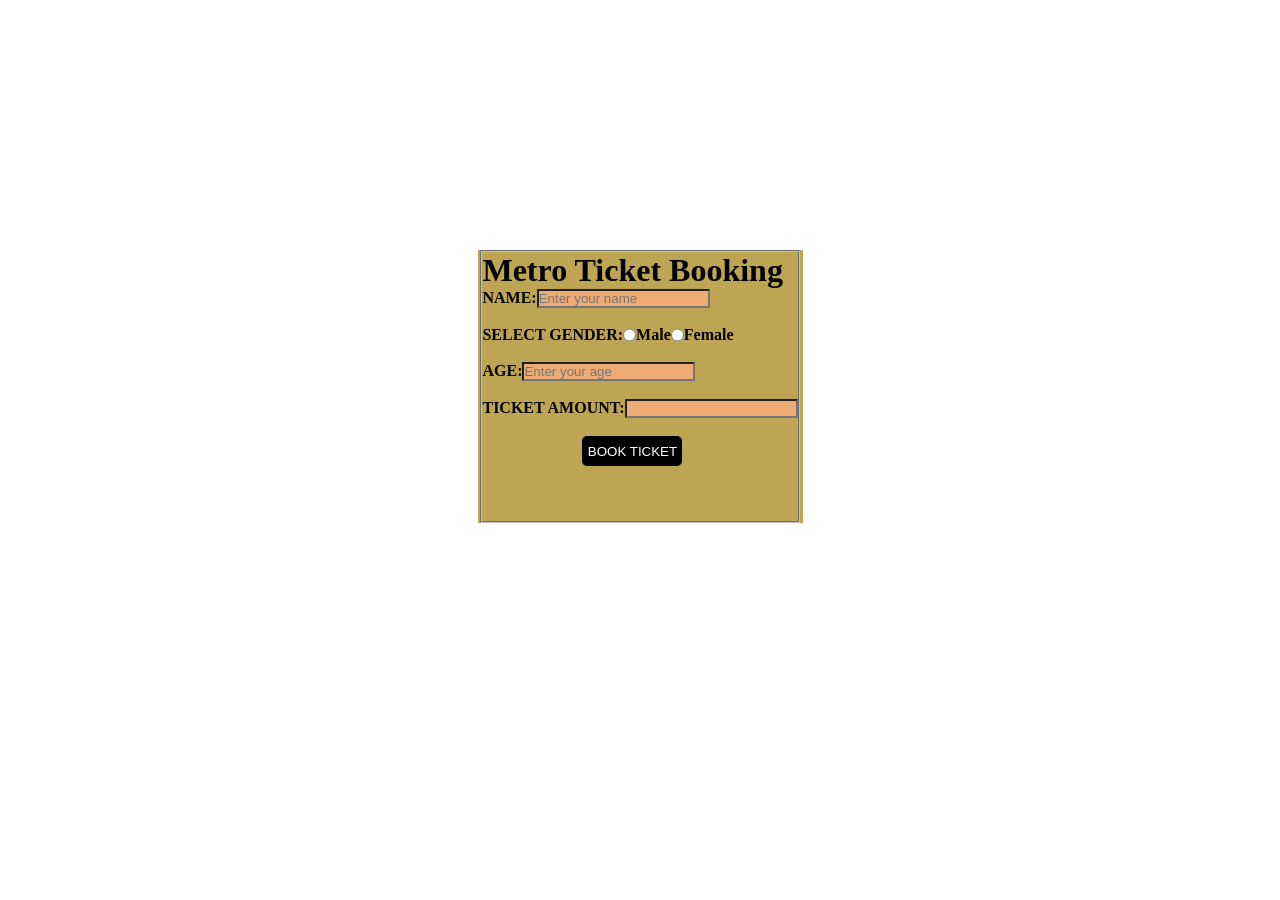
==== index.html @ a7900df8 "final" ====
<!DOCTYPE html>
<!DOCTYPE html>
<html lang="en">
<head>
    <link rel="stylesheet" href="metrotickiting.css">
    <title>Metro Ticket</title>
</head>
<body>

        
    <form id="ticketForm" onsubmit="return bookTicket()">
        <div class="legend">
      <fieldset>
           <h1>Metro Ticket Booking</h1>
    <div class="form">
        <div class="name">
            <label for="name">name: </label>
            <input type="text" id="userName" placeholder="Enter your name" required>
        </div><br>
        
        <div class="gender">
            SELECT GENDER: <br>
            <input type="radio" name="gender" id="male" oninput="calculateTicket()" required>Male
            <input type="radio" name="gender" id="female" oninput="calculateTicket()">Female
        </div><br>
        
        <div class="age">Age:
            <input type="number" id="userAge" placeholder="Enter your age" oninput="calculateTicket()" required>
        </div><br>

        <div class="ticket">Ticket amount:
            <input type="text" id="display" readonly>
        </div>
<br>
        <button onclick="bookticket()"> book ticket</button>
    </div>
</fieldset>
</div>
</form>



<script>
    function calculateTicket() {
        let ticketAmount = 1000;
        let userAge = parseInt(document.getElementById('userAge').value);
        let gender = document.querySelector('input[name="gender"]:checked');

        let ticket;

        if (userAge <= 5) {
            ticket = ticketAmount - (100 / 100 * 1000);
        } else if (gender && gender.id === 'female' || userAge <= 8) {
            ticket = ticketAmount - (50 / 100 * 1000);
        } else if (userAge >= 65) {
            ticket = ticketAmount - (30 / 100 * 1000);
        } else {
            ticket = ticketAmount;
        }

        document.getElementById('display').value = ticket;
    }
    function bookTicket() {
        let userName = document.getElementById('userName').value;
        let ticketAmount = document.getElementById('display').value;

        if (userName && ticketAmount) {
            alert(`Ticket booked for ${userName}!`);
        } else {
            alert('Please fill in all the details and calculate the ticket amount before booking.');
        }
    }
</script>

</body>

</html>
---- metrotickiting.css ----
*{
    margin: 0;
    padding: 0;
}
body{
        width: 100%;
        height: 100%;
    display: flex;
    justify-content: center;
    flex-direction:row;
    align-items: center;
height: 100vh;
background-image: url(https://images.unsplash.com/photo-1514241516423-6c0a5e031aa2?q=80&w=1000&auto=format&fit=crop&ixlib=rb-4.0.3&ixid=M3wxMjA3fDB8MHxzZWFyY2h8M3x8c3VucmlzZXxlbnwwfHwwfHx8MA%3D%3D);
background-size: 100% 100%;
background-repeat:no-repeat;
background-attachment: fixed;
}

.legend{
    display: flex;
   width: 350px;
    background-color: rgba(174, 143, 41, 0.795);
    justify-content: center;
    height: 273px;


    
}
#userName{

    background-color: rgba(255, 174, 127, 0.756);
}
#userAge{
    background-color: rgba(255, 174, 127, 0.756);   
}
#display{
    background-color: rgba(255, 174, 127, 0.756);
}
button{
    background-color: black;
    color: white;
    text-transform: uppercase;
    height: 30px;
    width: 100px;
    border: none;
    border-radius: 5px;
    cursor: pointer;
     margin-left: 100px;
    
}
.name{
    display: flex;
    font-weight: 700;
    text-transform: uppercase;
    font-size: medium;
}
.gender{
    display: flex;
    font-weight: 700;
    
}
.age{
    display: flex;
    font-weight: 700;
    text-transform: uppercase;
}
.ticket{
    display: flex;
    font-weight: 700;
    text-transform: uppercase;
}
#ticketForm{
width: 325px;
display: flex;
justify-content: center;
flex-direction: row;
align-content: center;
height: 400px;
}
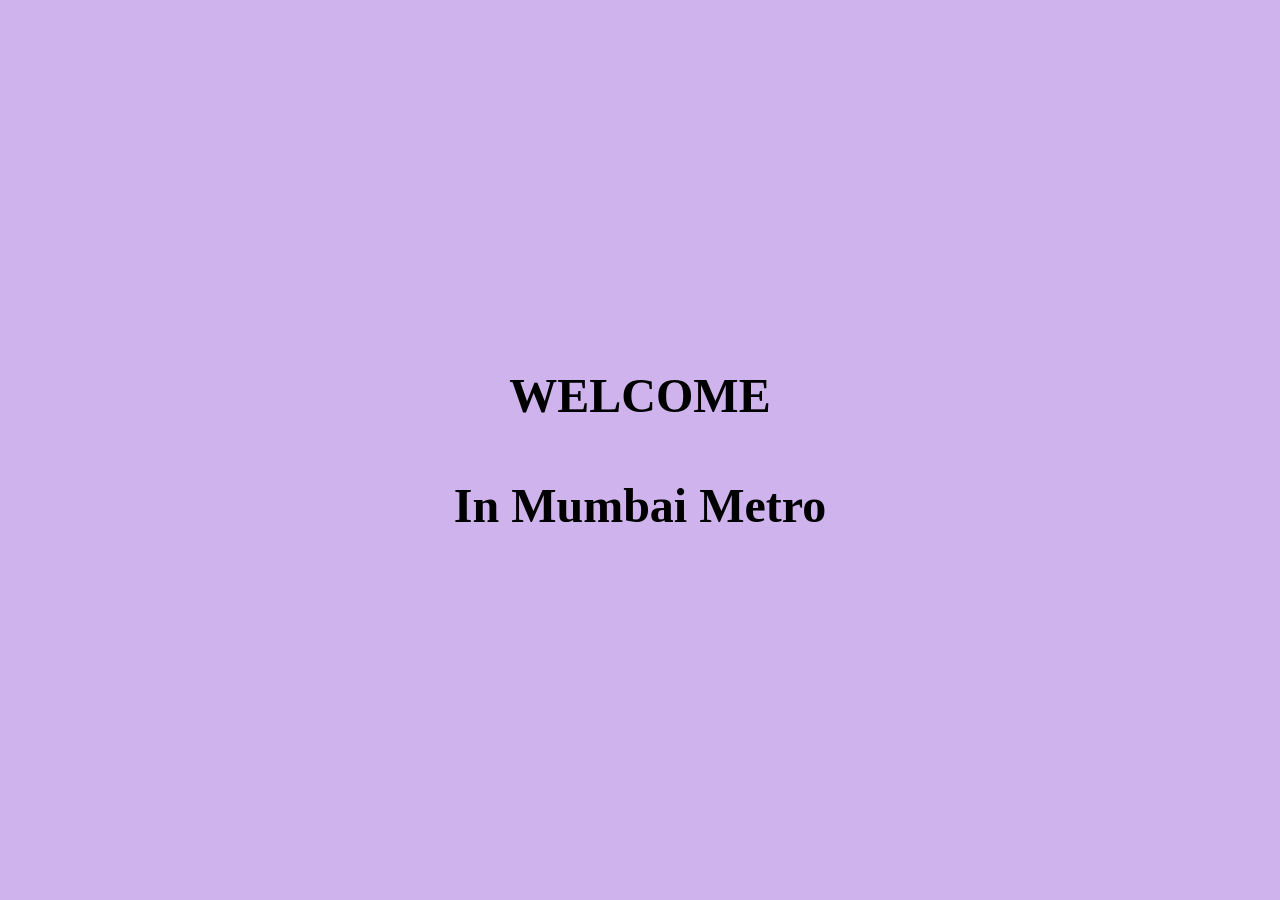
==== commit e716c925: "add page" ====
--- a/index.html
+++ b/index.html
@@ -1,80 +1,16 @@
-<!DOCTYPE html>
 <!DOCTYPE html>
 <html lang="en">
 <head>
+    <meta charset="UTF-8">
+    <meta name="viewport" content="width=device-width, initial-scale=1.0">
+    <title>welcome metro</title>
     <link rel="stylesheet" href="metrotickiting.css">
-    <title>Metro Ticket</title>
 </head>
 <body>
-
-        
-    <form id="ticketForm" onsubmit="return bookTicket()">
-        <div class="legend">
-      <fieldset>
-           <h1>Metro Ticket Booking</h1>
-    <div class="form">
-        <div class="name">
-            <label for="name">name: </label>
-            <input type="text" id="userName" placeholder="Enter your name" required>
-        </div><br>
-        
-        <div class="gender">
-            SELECT GENDER: <br>
-            <input type="radio" name="gender" id="male" oninput="calculateTicket()" required>Male
-            <input type="radio" name="gender" id="female" oninput="calculateTicket()">Female
-        </div><br>
-        
-        <div class="age">Age:
-            <input type="number" id="userAge" placeholder="Enter your age" oninput="calculateTicket()" required>
-        </div><br>
-
-        <div class="ticket">Ticket amount:
-            <input type="text" id="display" readonly>
-        </div>
-<br>
-        <button onclick="bookticket()"> book ticket</button>
+    <div class="splash_screen">
+        <h1>WELCOME <br><br>
+        In Mumbai Metro </h1>
     </div>
-</fieldset>
-</div>
-</form>
-
-
-
-<script>
-    function calculateTicket() {
-        let ticketAmount = 1000;
-        let userAge = parseInt(document.getElementById('userAge').value);
-        let gender = document.querySelector('input[name="gender"]:checked');
-
-        let ticket;
-
-        if (userAge <= 5) {
-            ticket = ticketAmount - (100 / 100 * 1000);
-        } else if (gender && gender.id === 'female' || userAge <= 8) {
-            ticket = ticketAmount - (50 / 100 * 1000);
-        } else if (userAge >= 65) {
-            ticket = ticketAmount - (30 / 100 * 1000);
-        } else {
-            ticket = ticketAmount;
-        }
-
-        document.getElementById('display').value = ticket;
-    }
-    function bookTicket() {
-        let userName = document.getElementById('userName').value;
-        let ticketAmount = document.getElementById('display').value;
-
-        if (userName && ticketAmount) {
-            alert(`Ticket booked for ${userName}!`);
-        } else {
-            alert('Please fill in all the details and calculate the ticket amount before booking.');
-        }
-    }
-</script>
-
+    <script src="splash.js"></script>
 </body>
-
-</html>
-
-
-
+</html>
--- a/metrotickiting.css
+++ b/metrotickiting.css
@@ -78,4 +78,20 @@
 height: 400px;
 }
 
+.splash_screen {
+    position: fixed;
+    top: 0;
+    left: 0;
+    width: 100%;
+    height: 100%;
+    background-color: hsla(270, 59%, 51%, 0.379); /* Set the background color for the splash screen */
+    display: flex;
+    justify-content: center;
+    align-items: center;
+    z-index: 1000; ; /* Text color */
+}
+.splash_screen h1{
+    font-size: 3em; /* Adjust the font size as needed */
+    text-align: center;
+}
 
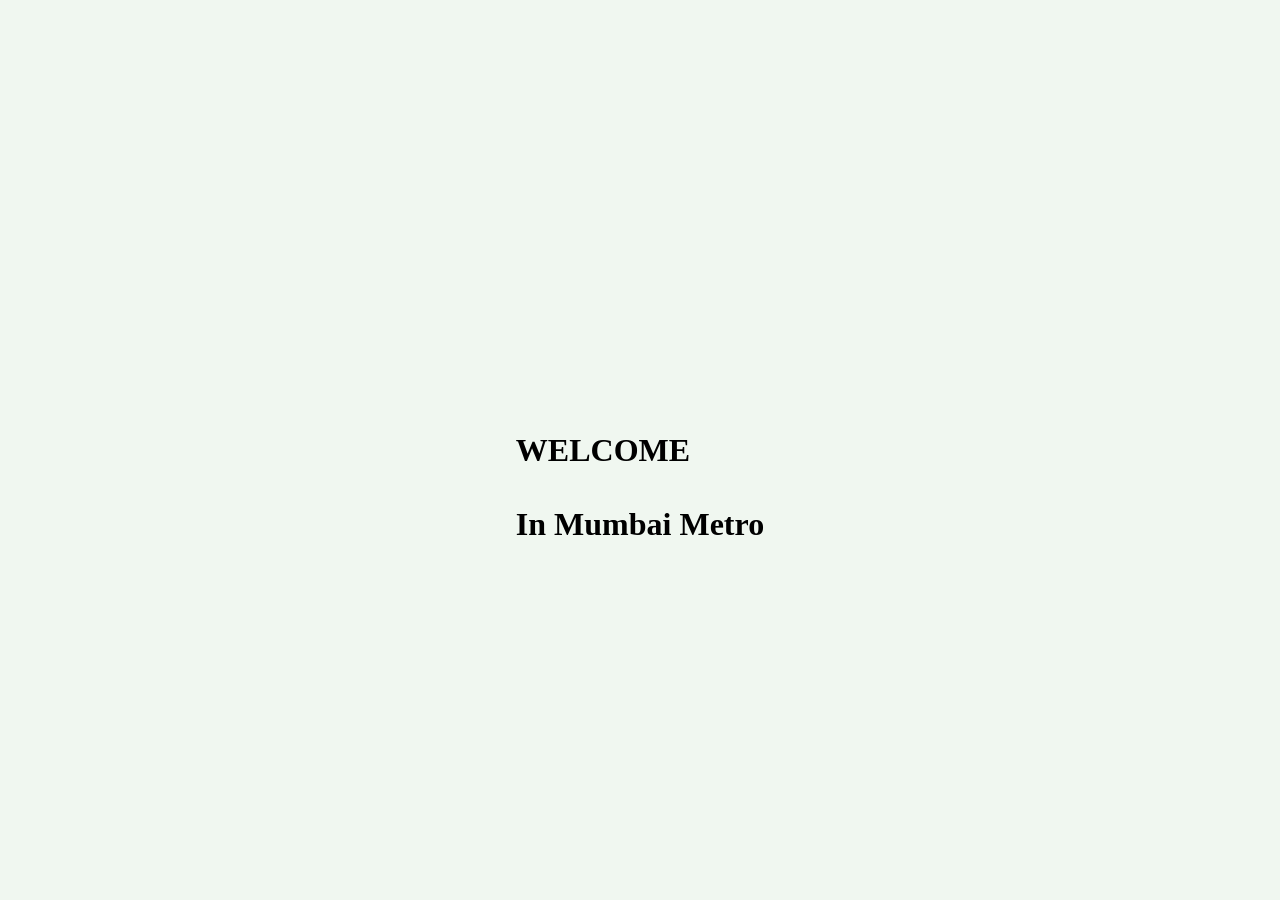
==== commit 9e4a43c8: "new" ====
--- a/index.html
+++ b/index.html
@@ -4,11 +4,13 @@
     <meta charset="UTF-8">
     <meta name="viewport" content="width=device-width, initial-scale=1.0">
     <title>welcome metro</title>
-    <link rel="stylesheet" href="metrotickiting.css">
+    <link rel="stylesheet" href="splash.css">
 </head>
 <body>
     <div class="splash_screen">
-        <h1>WELCOME <br><br>
+        <h1>
+            <img src="https://png.pngtree.com/png-clipart/20220823/original/pngtree-metro-rail-train-png-vector-download-png-image_8467230.png" alt=""><br> <br>
+        WELCOME <br><br>
         In Mumbai Metro </h1>
     </div>
     <script src="splash.js"></script>
--- a/splash.css
+++ b/splash.css
@@ -0,0 +1,20 @@
+.splash_screen {
+    position: fixed;
+    top: 0;
+    left: 0;
+    width: 100%;
+    height: 100%;
+    background-color: hsla(127, 31%, 95%, 0.882); /* Set the background color for the splash screen */
+    display: flex;
+    justify-content: center;
+    align-items: center;
+    z-index: 1000; ; /* Text color */
+}
+.h1{
+    font-size: 3em; /* Adjust the font size as needed */
+    text-align: center;
+}
+img{
+    
+    height: 80px;
+}
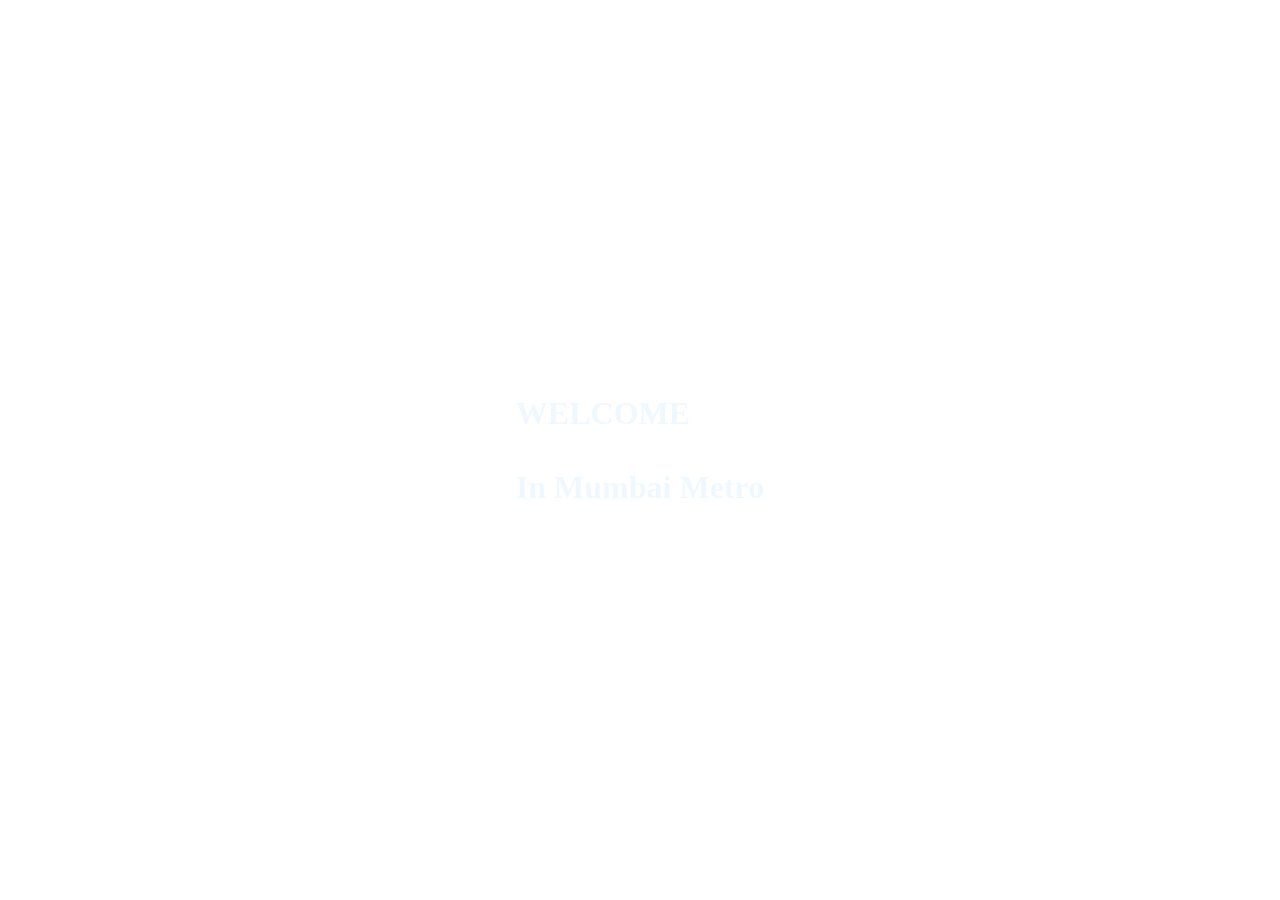
==== commit b9bc54a6: "new" ====
--- a/index.html
+++ b/index.html
@@ -9,7 +9,7 @@
 <body>
     <div class="splash_screen">
         <h1>
-            <img src="https://png.pngtree.com/png-clipart/20220823/original/pngtree-metro-rail-train-png-vector-download-png-image_8467230.png" alt=""><br> <br>
+
         WELCOME <br><br>
         In Mumbai Metro </h1>
     </div>
--- a/splash.css
+++ b/splash.css
@@ -1,10 +1,18 @@
+body{
+    color: aliceblue;
+    background-size: 100% 100%;
+    background-repeat: no-repeat;
+    background-image: url(https://static.vecteezy.com/ti/photos-gratuite/p2/21689196-metro-gare-exces-de-vitesse-vite-former-gens-se-precipiter-a-le-electrique-former-flou-contexte-ai-genere-image-photo.jpg);
+}
 .splash_screen {
     position: fixed;
     top: 0;
     left: 0;
     width: 100%;
     height: 100%;
-    background-color: hsla(127, 31%, 95%, 0.882); /* Set the background color for the splash screen */
+    background-size: 100% 100%;
+    background-repeat: no-repeat;
+    background-image: url(https://static.vecteezy.com/ti/photos-gratuite/p2/21689196-metro-gare-exces-de-vitesse-vite-former-gens-se-precipiter-a-le-electrique-former-flou-contexte-ai-genere-image-photo.jpg);
     display: flex;
     justify-content: center;
     align-items: center;
@@ -13,8 +21,5 @@
 .h1{
     font-size: 3em; /* Adjust the font size as needed */
     text-align: center;
+    
 }
-img{
-    
-    height: 80px;
-}
